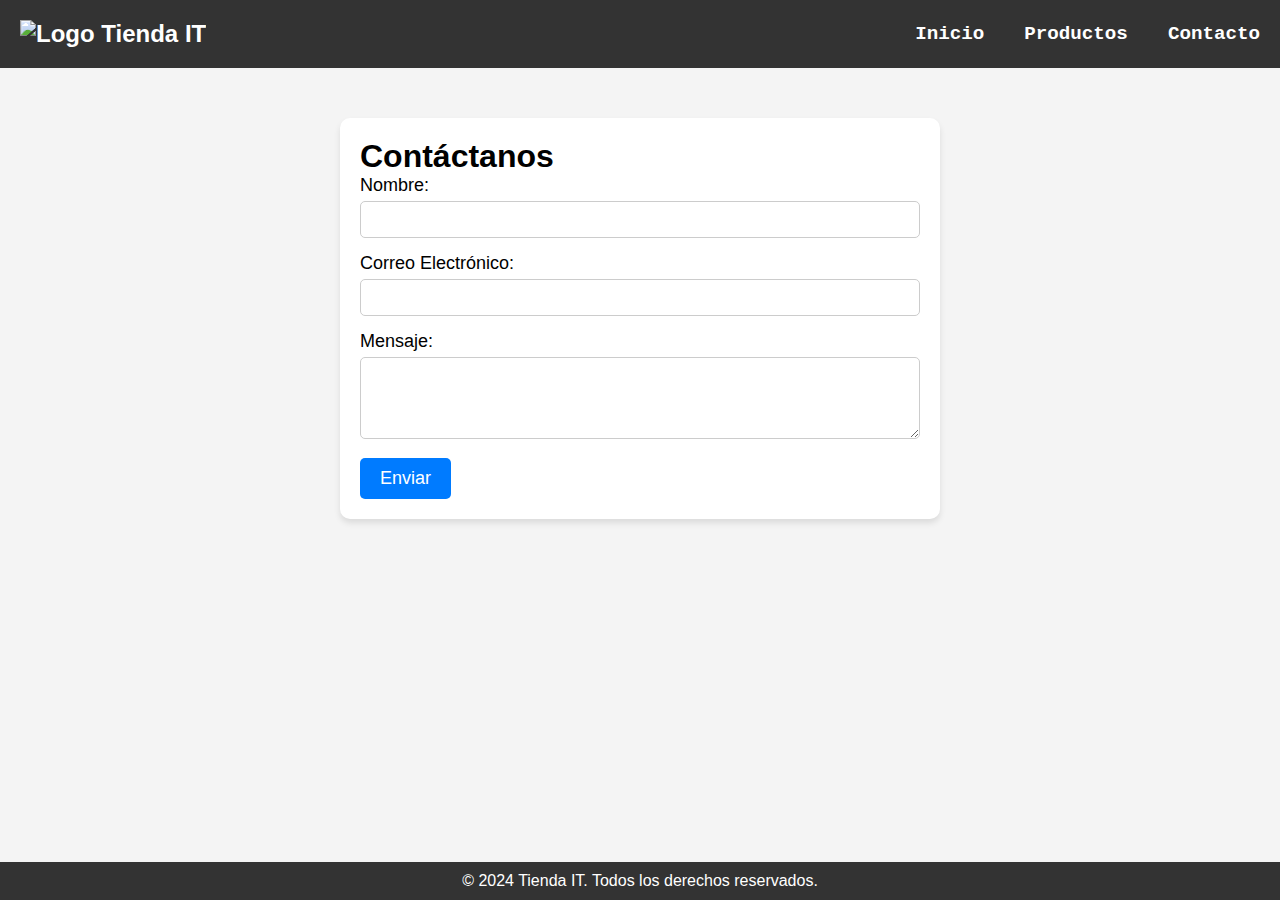
==== contacto.html @ df4dd7f6 "first commit" ====
<!DOCTYPE html>
<html lang="es">
<head>
    <meta charset="UTF-8">
    <meta name="viewport" content="width=device-width, initial-scale=1.0">
    <title>Contacto - Tienda IT</title>
    <link rel="stylesheet" href="css/estilo.css">
</head>
<body>
    <header>
        <div class="logo-container">
            <img src="imagenes/logo.png" alt="Logo Tienda IT" class="logo">
        </div>
        <nav>
            <ul>
                <li><a href="index.html">Inicio</a></li>
                <li><a href="producto.html">Productos</a></li>
                <li><a href="contacto.html">Contacto</a></li>
            </ul>
        </nav>
    </header>

    <main>
        <section class="contacto-form">
            <h1>Contáctanos</h1>
            <form action="#" method="post">
                <label for="nombre">Nombre:</label>
                <input type="text" id="nombre" name="nombre" required>

                <label for="email">Correo Electrónico:</label>
                <input type="email" id="email" name="email" required>

                <label for="mensaje">Mensaje:</label>
                <textarea id="mensaje" name="mensaje" rows="4" required></textarea>

                <button type="submit" class="btn-principal">Enviar</button>
            </form>
        </section>
    </main>

    <footer>
        <p>&copy; 2024 Tienda IT. Todos los derechos reservados.</p>
    </footer>

    <script src="js/script.js"></script>
</body>
</html>
---- css/estilo.css ----
/* Estilos Generales */
* {
    margin: 0;
    padding: 0;
    box-sizing: border-box;
}

body {
    font-family: Arial, sans-serif;
    background-color: #f4f4f4;
}

/* Estilos para el header */
header {
    background-color: #333;
    padding: 10px 0;
    color: white;
    display: flex;
    justify-content: space-between;
    align-items: center;
    padding: 20px;
}

header .logo-container {
    font-size: 1.5em;
    font-weight: bold;
}

nav ul {
    list-style: none;
    display: flex;
    gap: 40px;
}

nav ul li a {
    color: white;
    text-decoration: none;
    font-weight: bold;
    font-size: 1.2em;
    font-family: 'Courier New', Courier, monospace;
    transition: color 0.3s ease;
}

nav ul li a:hover {
    color: #007bff;
}

/* Estilos para el footer */
footer {
    background-color: #333;
    color: white;
    text-align: center;
    padding: 10px 0;
    position: fixed;
    width: 100%;
    bottom: 0;
}

/* Estilos para la sección de bienvenida con fondo */
.bienvenida {
    position: relative;
    background-image: url('https://www.tuhabita.com/wp-content/uploads/2024/05/Habitacion-Gamer-Perfecta.jpg'); /* Imagen de fondo */
    background-size: cover;
    background-position: center;
    height: 90vh; /* Altura del área de bienvenida */
    color: white;
    display: flex;
    justify-content: center;
    align-items: center;
}

.bienvenida::before {
    content: "";
    position: absolute;
    top: 0;
    left: 0;
    right: 0;
    bottom: 0;
    background-image: inherit;
    background-size: inherit;
    background-position: inherit;
    filter: blur(8px); /* Aplica el desenfoque de 8px */
    z-index: -1; /* Asegura que el fondo desenfocado esté detrás del contenido */
}

.bienvenida-contenedor {
    text-align: center;
    background-color: rgba(0, 0, 0, 0.5); /* Fondo oscuro semi-transparente para legibilidad */
    padding: 20px;
    border-radius: 10px;
}

.bienvenida h1 {
    font-size: 48px;
    margin-bottom: 20px;
}

.bienvenida p {
    font-size: 18px;
    margin-bottom: 30px;
}

.btn-principal {
    background-color: #007bff;
    color: white;
    padding: 10px 20px;
    border-radius: 5px;
    text-decoration: none;
    font-size: 18px;
}

.btn-principal:hover {
    background-color: #0056b3;
}

/* Estilos para la sección de productos */
.productos-lista {
    margin: 50px auto;
    max-width: 1200px;
    text-align: center;
    padding: 20px;
}

.productos-lista h1 {
    font-size: 2.5em;
    margin-bottom: 40px;
    color: #333;
}

.productos-grid {
    display: grid;
    grid-template-columns: repeat(4, 1fr);
    gap: 30px;
}

/* Estilos individuales de productos */
.producto {
    background-color: #fff;
    padding: 20px;
    box-shadow: 0 4px 12px rgba(0, 0, 0, 0.1);
    border-radius: 10px;
    text-align: center;
    transition: transform 0.3s ease, box-shadow 0.3s ease;
}

.producto:hover {
    transform: translateY(-10px);
    box-shadow: 0 8px 16px rgba(0, 0, 0, 0.2);
}

.producto img {
    width: 100%;
    height: auto;
    border-radius: 8px;
    transition: transform 0.3s ease;
}

.producto img:hover {
    transform: scale(1.05);
}

.producto h3 {
    margin-top: 15px;
    font-size: 1.3em;
    color: #333;
}

.producto p {
    font-size: 1em;
    color: #777;
    margin: 10px 0;
}

.producto .precio {
    font-size: 1.5em;
    color: #007bff;
    margin-top: 10px;
}

/* Estilos para el formulario de contacto */
.contacto-form {
    max-width: 600px;
    margin: 50px auto;
    padding: 20px;
    background-color: white;
    box-shadow: 0px 4px 6px rgba(0, 0, 0, 0.1);
    border-radius: 10px;
}

.contacto-form label {
    font-size: 18px;
    margin-bottom: 5px;
    display: block;
}

.contacto-form input, 
.contacto-form textarea {
    width: 100%;
    padding: 10px;
    margin-bottom: 15px;
    border-radius: 5px;
    border: 1px solid #ccc;
}

.contacto-form button {
    background-color: #007bff;
    color: white;
    padding: 10px 20px;
    border: none;
    border-radius: 5px;
    cursor: pointer;
}

.contacto-form button:hover {
    background-color: #0056b3;
}

/* Responsive para dispositivos pequeños */
@media (max-width: 768px) {
    .productos-grid {
        grid-template-columns: repeat(2, 1fr); /* 2 columnas en pantallas más pequeñas */
    }
}

@media (max-width: 480px) {
    .productos-grid {
        grid-template-columns: 1fr; /* 1 columna en pantallas móviles */
    }
}
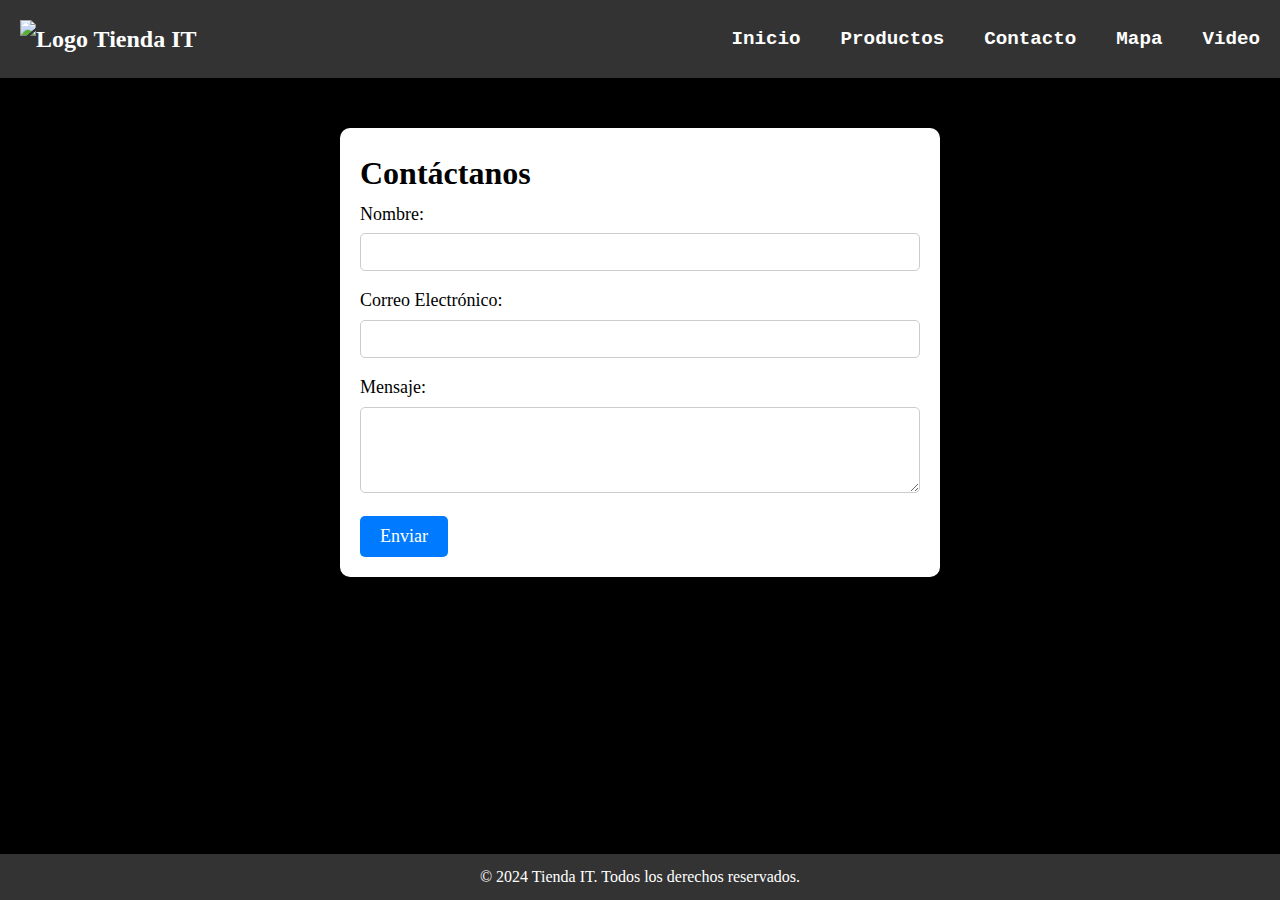
==== commit b7219338: "second commit" ====
--- a/contacto.html
+++ b/contacto.html
@@ -6,7 +6,7 @@
     <title>Contacto - Tienda IT</title>
     <link rel="stylesheet" href="css/estilo.css">
 </head>
-<body>
+<body style="background-color: black;">
     <header>
         <div class="logo-container">
             <img src="imagenes/logo.png" alt="Logo Tienda IT" class="logo">
@@ -16,6 +16,10 @@
                 <li><a href="index.html">Inicio</a></li>
                 <li><a href="producto.html">Productos</a></li>
                 <li><a href="contacto.html">Contacto</a></li>
+                <li><a href="mapa.html">Mapa</a></li>
+                <li><a href="Video.html">Video</a></li>
+
+
             </ul>
         </nav>
     </header>
--- a/css/estilo.css
+++ b/css/estilo.css
@@ -3,11 +3,12 @@
     margin: 0;
     padding: 0;
     box-sizing: border-box;
+    font-family: 'Times New Roman', Times, serif;
 }
 
 body {
-    font-family: Arial, sans-serif;
     background-color: #f4f4f4;
+    line-height: 1.6;
 }
 
 /* Estilos para el header */
@@ -67,6 +68,7 @@
     display: flex;
     justify-content: center;
     align-items: center;
+    text-align: center;
 }
 
 .bienvenida::before {
@@ -88,6 +90,8 @@
     background-color: rgba(0, 0, 0, 0.5); /* Fondo oscuro semi-transparente para legibilidad */
     padding: 20px;
     border-radius: 10px;
+    width: 90%;
+    max-width: 800px;
 }
 
 .bienvenida h1 {
@@ -107,6 +111,7 @@
     border-radius: 5px;
     text-decoration: none;
     font-size: 18px;
+    transition: background-color 0.3s ease;
 }
 
 .btn-principal:hover {
@@ -209,21 +214,68 @@
     border: none;
     border-radius: 5px;
     cursor: pointer;
+    transition: background-color 0.3s ease;
 }
 
 .contacto-form button:hover {
     background-color: #0056b3;
 }
+
+.bodymapa{
+    background-color: #000000;
+}
+
+/* Estilos para la sección de mapa */
+#mapa {
+    margin: 40px auto;
+    height: 500px;
+    width: 90%;
+    border-radius: 10px;
+    box-shadow: 0px 4px 8px rgba(0, 0, 0, 0.1);
+    text-align: center;
+    color: aliceblue;
+}
+
+#map {
+    height: 450px; /* Define el tamaño del mapa */
+    width: 100%;   /* El mapa ocupará todo el ancho disponible */
+}
+
+/* Estilos para el contenedor del video */
+.video-container {
+    display: flex;
+    justify-content: center;  /* Centra el video horizontalmente */
+    margin: 20px 0;
+  }
+  
+  #video h1 {
+    text-align: center;
+    margin-bottom: 20px;
+    font-size: 2em;
+  }
+  
 
 /* Responsive para dispositivos pequeños */
 @media (max-width: 768px) {
     .productos-grid {
         grid-template-columns: repeat(2, 1fr); /* 2 columnas en pantallas más pequeñas */
     }
+
+    .bienvenida h1 {
+        font-size: 36px;
+    }
 }
 
 @media (max-width: 480px) {
     .productos-grid {
         grid-template-columns: 1fr; /* 1 columna en pantallas móviles */
     }
-}
+
+    .bienvenida h1 {
+        font-size: 30px;
+    }
+
+    .bienvenida p {
+        font-size: 16px;
+    }
+}
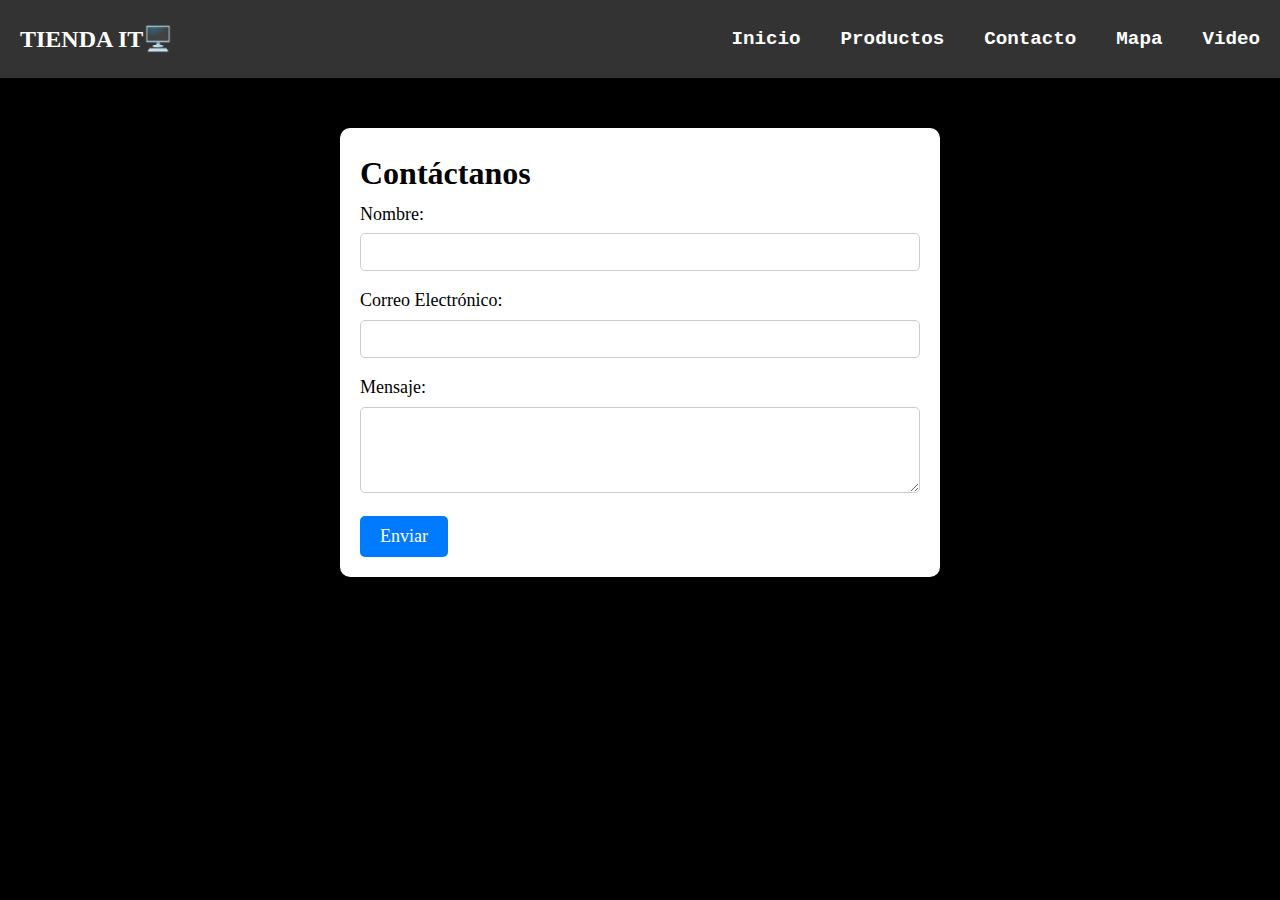
==== commit abba8677: "third commit" ====
--- a/contacto.html
+++ b/contacto.html
@@ -8,19 +8,24 @@
 </head>
 <body style="background-color: black;">
     <header>
+        
         <div class="logo-container">
-            <img src="imagenes/logo.png" alt="Logo Tienda IT" class="logo">
+            TIENDA IT🖥️
         </div>
         <nav>
-            <ul>
-                <li><a href="index.html">Inicio</a></li>
-                <li><a href="producto.html">Productos</a></li>
-                <li><a href="contacto.html">Contacto</a></li>
-                <li><a href="mapa.html">Mapa</a></li>
-                <li><a href="Video.html">Video</a></li>
-
-
+            <ul id="menu">
+              <li><a href="index.html">Inicio</a></li>
+              <li><a href="producto.html">Productos</a></li>
+              <li><a href="contacto.html">Contacto</a></li>
+              <li><a href="mapa.html">Mapa</a></li>
+              <li><a href="Video.html">Video</a></li>
             </ul>
+            <!-- Botón de menú para dispositivos móviles -->
+            <div class="menu-toggle" id="menu-toggle">
+                <span></span>
+                <span></span>
+                <span></span>
+            </div>
         </nav>
     </header>
 
@@ -42,10 +47,8 @@
         </section>
     </main>
 
-    <footer>
-        <p>&copy; 2024 Tienda IT. Todos los derechos reservados.</p>
-    </footer>
+  
 
-    <script src="js/script.js"></script>
+    <script src="index.js"></script>
 </body>
 </html>
--- a/css/estilo.css
+++ b/css/estilo.css
@@ -9,6 +9,7 @@
 body {
     background-color: #f4f4f4;
     line-height: 1.6;
+    position: relative; /* Para evitar que el contenido se desplace por debajo del menú */
 }
 
 /* Estilos para el header */
@@ -46,15 +47,57 @@
     color: #007bff;
 }
 
-/* Estilos para el footer */
-footer {
-    background-color: #333;
-    color: white;
-    text-align: center;
-    padding: 10px 0;
-    position: fixed;
-    width: 100%;
-    bottom: 0;
+/* Estilos del menú de navegación para dispositivos móviles */
+nav {
+    position: relative;
+}
+
+.menu-toggle {
+    display: none;
+    cursor: pointer;
+    flex-direction: column;
+    gap: 5px;
+}
+
+.menu-toggle span {
+    width: 25px;
+    height: 3px;
+    background-color: white;
+}
+
+#menu {
+    display: flex;
+    gap: 40px;
+}
+
+/* Mostrar el menú de navegación en pantallas pequeñas */
+@media (max-width: 768px) {
+    #menu {
+        display: none; /* Ocultamos el menú por defecto */
+        flex-direction: column;
+        position: fixed;
+        top: 0; /* Ajustamos para que el menú se vea desde arriba */
+        left: 0;
+        width: 100%; /* El menú ocupará el ancho completo */
+        height: 100%; /* El menú ocupará toda la altura */
+        background-color: rgba(51, 51, 51, 0.95); /* Fondo semi-transparente */
+        padding-top: 60px; /* Para que no se superponga al logo */
+        z-index: 9999;
+        justify-content: center; /* Centra los elementos verticalmente */
+    }
+
+    .menu-toggle {
+        display: flex; /* Mostramos el botón de menú */
+    }
+
+    #menu.show {
+        display: flex; /* Mostramos el menú cuando se añade la clase "show" */
+    }
+
+    #menu li {
+        padding: 15px;
+        text-align: center;
+    }
 }
 
 /* Estilos para la sección de bienvenida con fondo */
@@ -246,14 +289,13 @@
     display: flex;
     justify-content: center;  /* Centra el video horizontalmente */
     margin: 20px 0;
-  }
+}
   
-  #video h1 {
+#video h1 {
     text-align: center;
     margin-bottom: 20px;
-    font-size: 2em;
-  }
-  
+    font-size: 1.2em;
+}
 
 /* Responsive para dispositivos pequeños */
 @media (max-width: 768px) {
